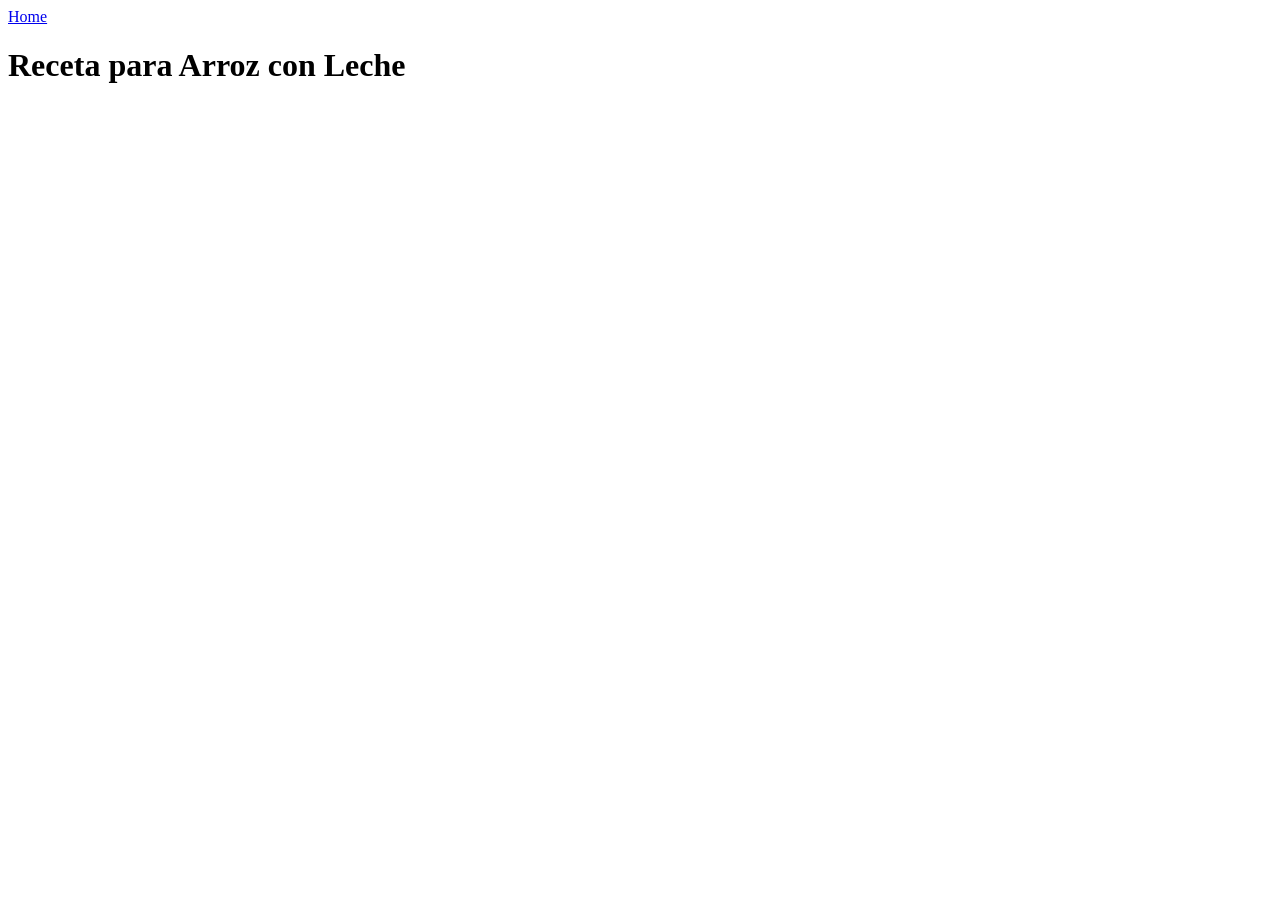
==== recipes/arroz-con-leche.html @ 54a098a0 "Agregado de paginas de CHipa con receta e inicio de Arroz con leche" ====
<!DOCTYPE html>
<html lang="en">
<head>
    <meta charset="UTF-8">
    <meta name="viewport" content="width=device-width, initial-scale=1.0">
    <title>Document</title>
</head>
<body>
    <a href="../index.html">Home</a>
    <h1>Receta para Arroz con Leche</h1>
</body>
</html>
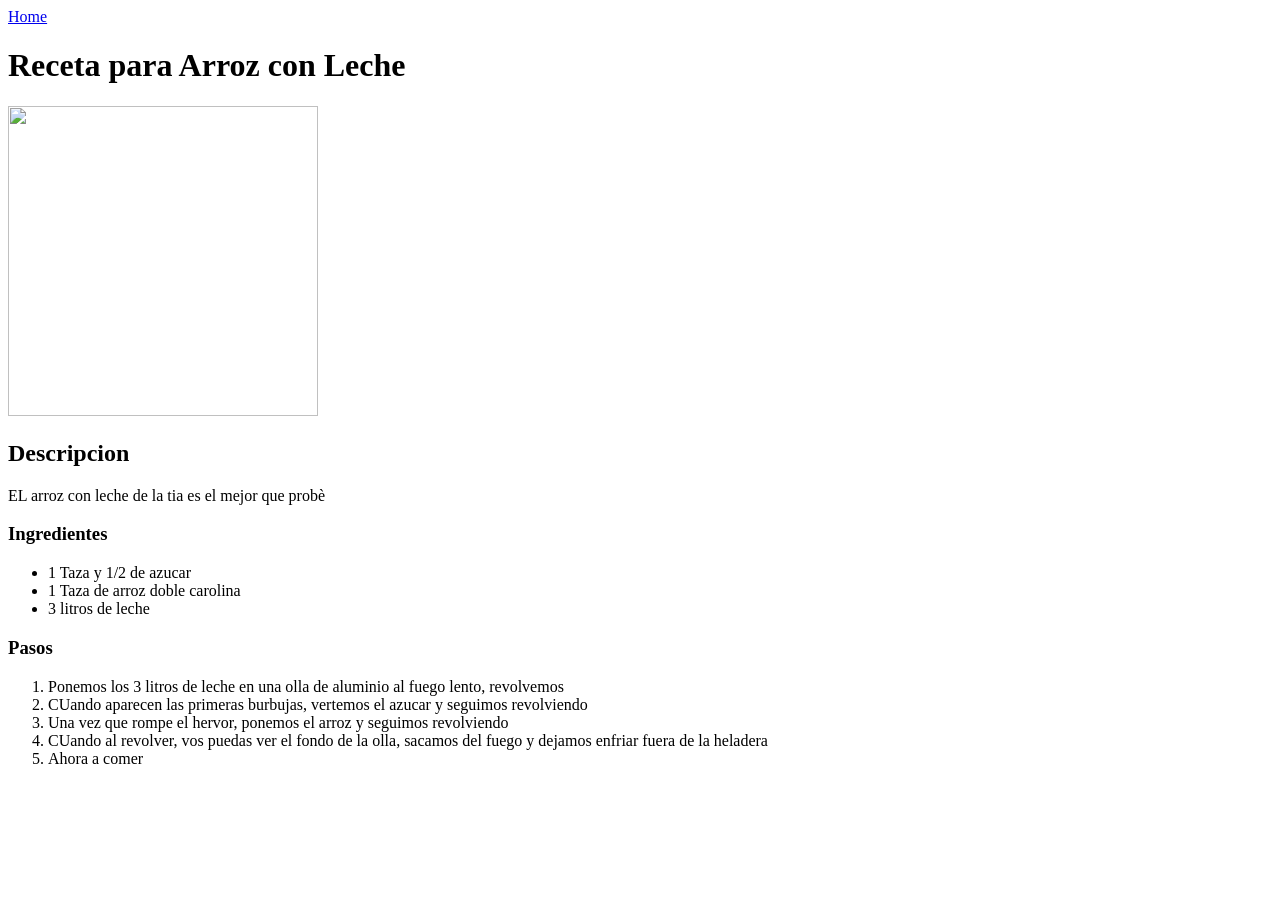
==== commit 8122b40d: "Creacion de tarta jamon y queso y finalizamos arroz con leche" ====
--- a/recipes/arroz-con-leche.html
+++ b/recipes/arroz-con-leche.html
@@ -8,5 +8,23 @@
 <body>
     <a href="../index.html">Home</a>
     <h1>Receta para Arroz con Leche</h1>
+    <img src="../images/images.jpeg" height="310px" width="310px">
+    <h2>Descripcion</h2>
+    <p>EL arroz con leche de la tia es el mejor que probè</p>
+    <h3>Ingredientes</h3>
+    <ul>
+        <li>1 Taza y 1/2 de azucar</li>
+        <li> 1 Taza de arroz doble carolina</li>
+        <li> 3 litros de leche</li>
+    </ul>
+
+    <h3>Pasos</h3>
+    <ol>
+        <li>Ponemos los 3 litros de leche en una olla de aluminio al fuego lento, revolvemos</li>
+        <li>CUando aparecen las primeras burbujas, vertemos el azucar y seguimos revolviendo</li>
+        <li>Una vez que rompe el hervor, ponemos el arroz y seguimos revolviendo</li>
+        <li>CUando al revolver, vos puedas ver el fondo de la olla, sacamos del fuego y dejamos enfriar fuera de la heladera</li>
+        <li>Ahora a comer</li>
+    </ol>
 </body>
 </html>
